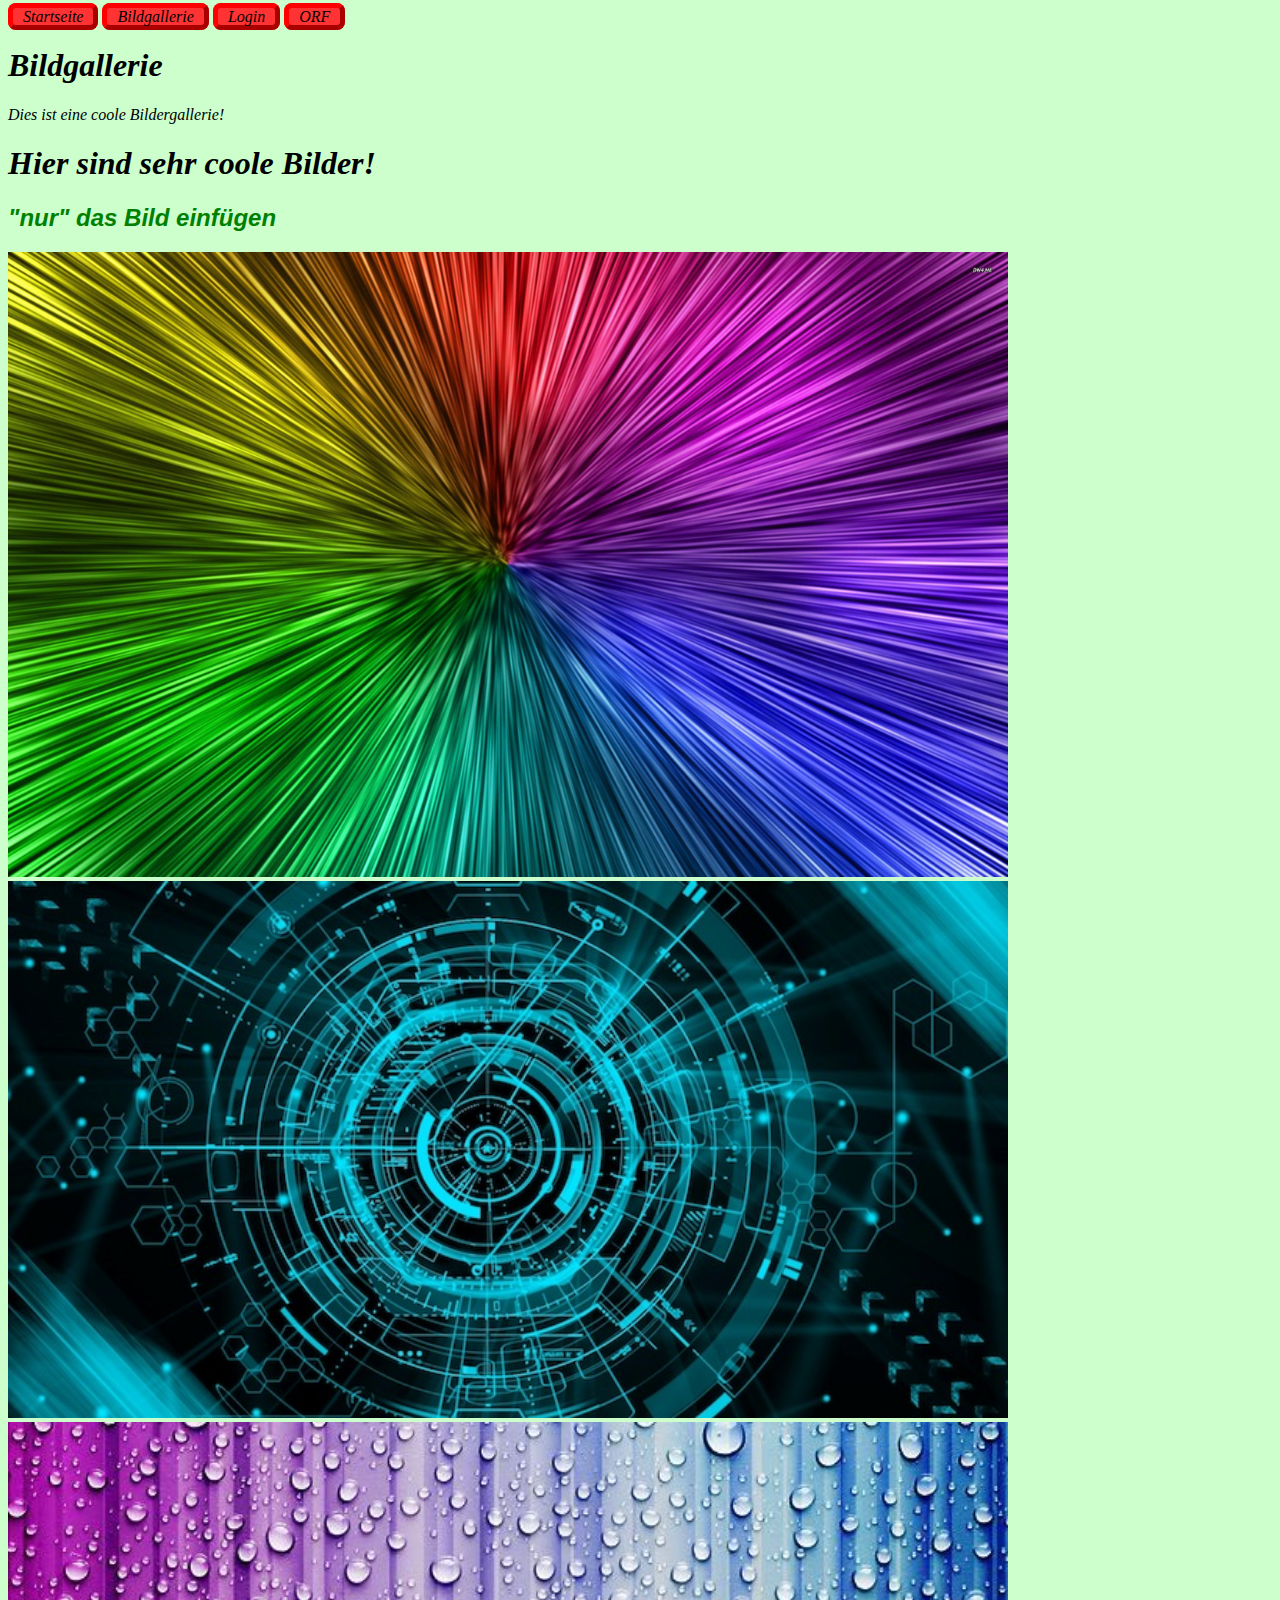
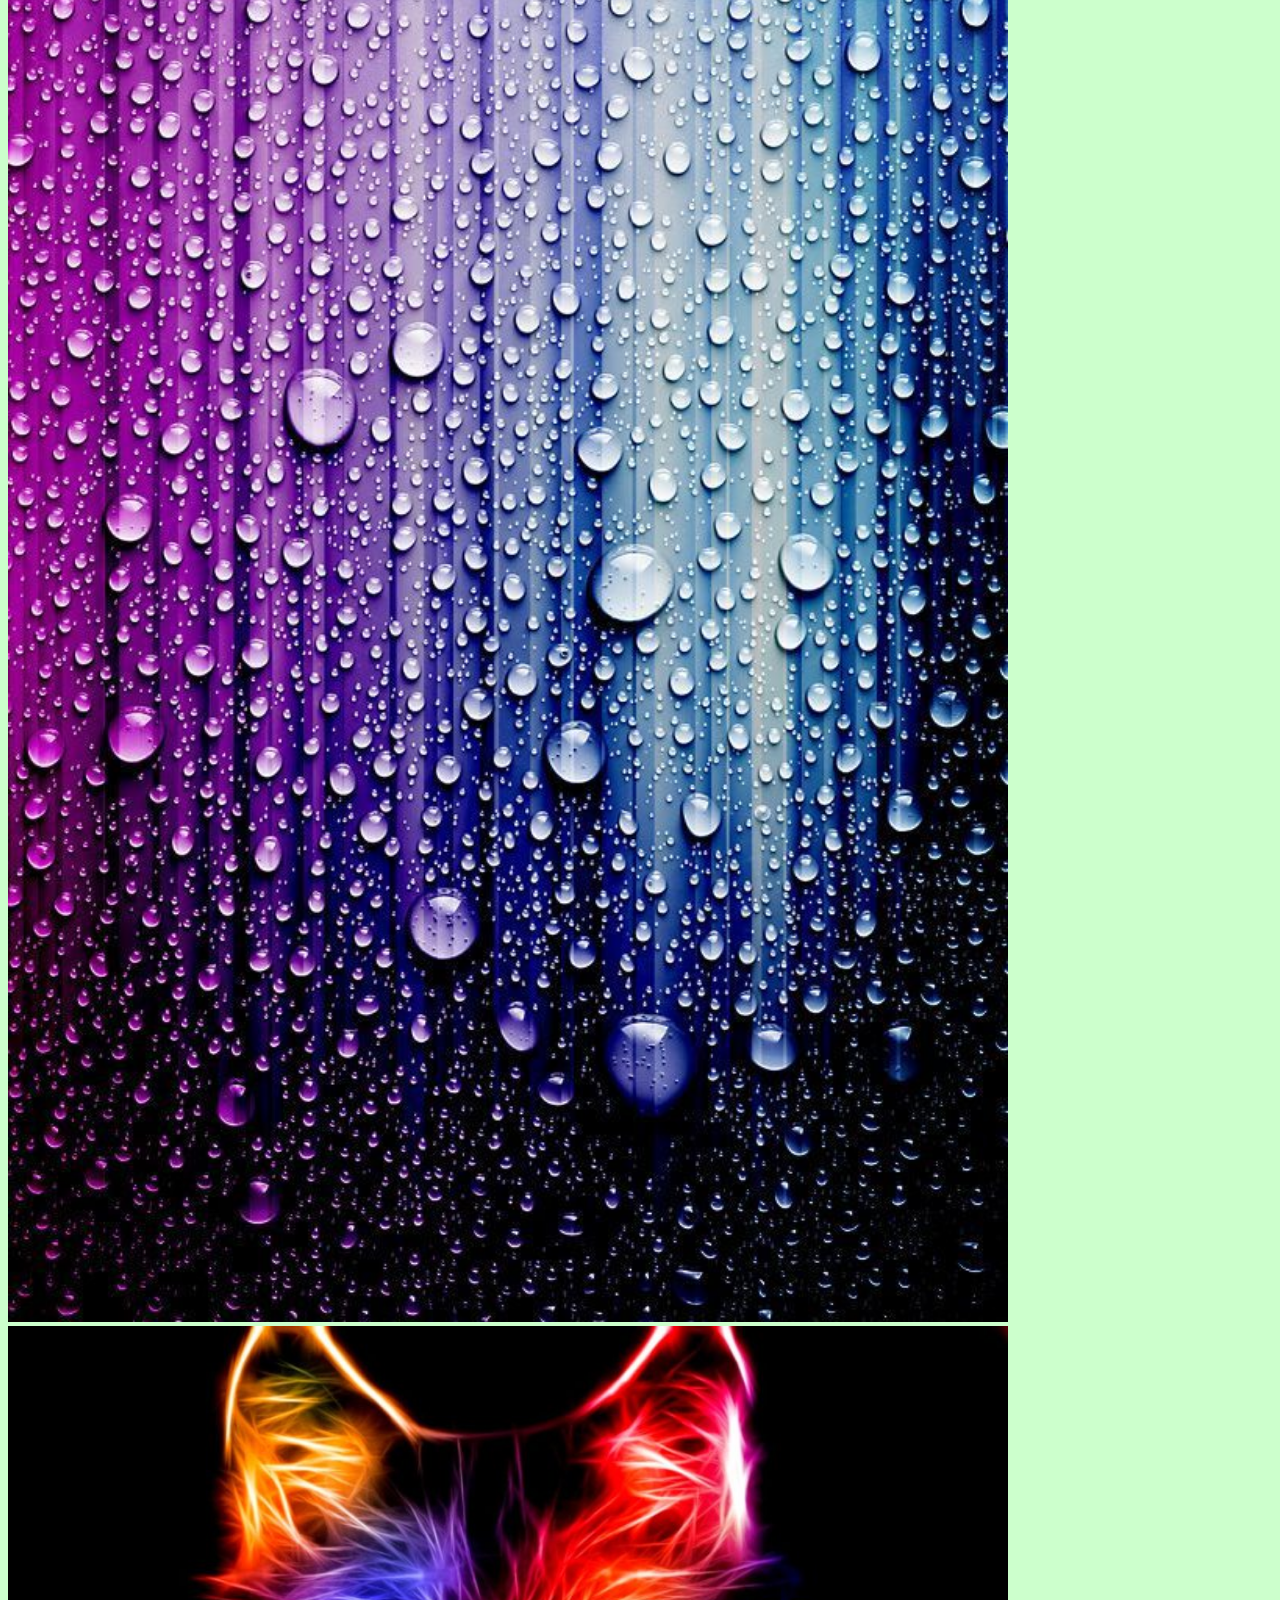
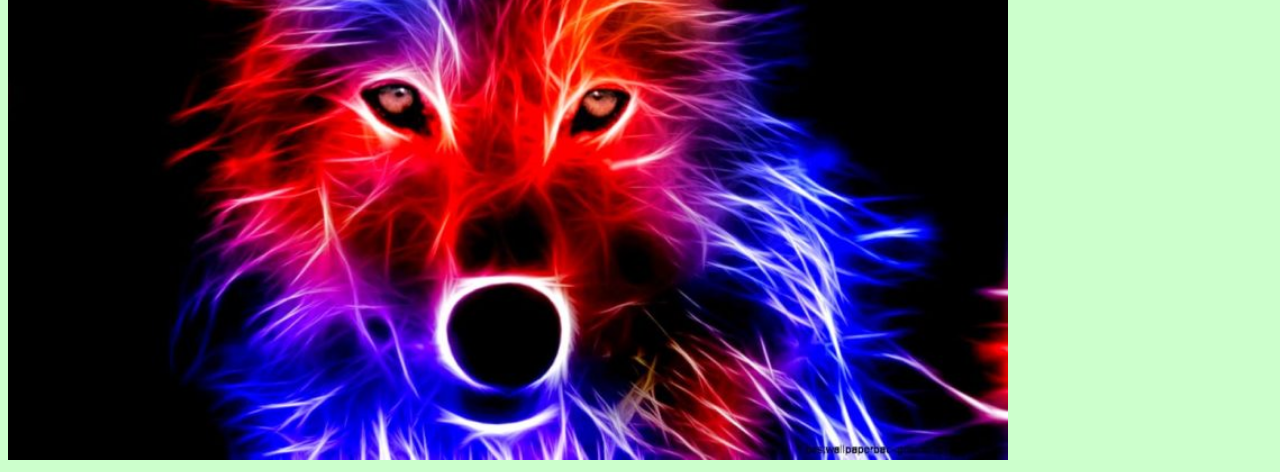
==== gallerie.html @ 313b784e "Website Test" ====
<!DOCTYPE html>
<html>

<head>
    <title>
        Gallerie
    </title>

    <meta charset="UTF-8" />
    <meta name="description" content="" />
    <meta name="author" content="" />
    <meta name="keywords" content="" />
    
    <link href="css/style.css" type="text/css" rel="stylesheet" />
    
</head>

<body>
    <nav>
        <ul>
            <li><a href="index.html">Startseite</a></li>
            <li><a href="gallerie.html">Bildgallerie</a></li>
            <li><a href="login.html">Login</a></li>
            <li><a href="https://www.orf.at" target="_blank">ORF</a></li>
        </ul>
    </nav>






    <h1>Bildgallerie</h1>    
    <!-- Das ist Kommentar -->
    <p>Dies ist eine coole Bildergallerie!</p>
    
    <h1>Hier sind sehr coole Bilder!</h1>
    
    <h2>"nur" das Bild einfügen</h2>
    
    <img src="pics/farben.jpg" alt="Farben" title="Farben" width="1000" height="625" style="border: 0px;" />
    <img src="pics/technic.jpg" alt="technik" title="technic" width="1000" height="537" style="border: 0px;" />
    <img src="pics/waterdrops.jpg" alt="waterdrops" title="wassertropfen" width="1000" height="1500" style="border: 0px;" />
    <img src="pics/wolf.jpg" alt="hier sollte ein wolf sein" title="wolf" width="1000" height="734" style="border: 0px;" />
    
    

</body>
</html>
---- css/style.css ----
body
{
    background-color: #ccffcc;
    font-size: 1em;
    font-family: ISOCPEUR, fantasy;
    font-style: italic;

}
h1 {
    font-size: 2em;
    /* font-size: 120%; */
}

h2 {
    font-size: 1.5em;
    font-family: Arial, Verdana, Helvetica, sans-serif;
    color: green;
}

.header7 {
    color: #FF0000;
    border-bottom: dotted 3px #ff0000;
}


.box {
    border-style: dotted dashed solid double;
    border-width: 5px 20px;
    border-color: #DDB74D;
    background-color: #D36821;
    color: #6C3611;
    width: 500px;
    height: 250px;
    margin: 10px auto;
    padding: 10px;
    text-align: justify;
}

ul {
    list-style-type: "=> ";
}
ul ul{
    list-style-type: disc;
}
ul ul ul {
    list-style-type: "> ";
}

ol {
    list-style-type: upper-roman;
}

ol ol {
    list-style-type: lower-roman;
}
nav * {
    margin: 0;
    padding: 0;
}
nav ul {
    list-style-type: none;
}
nav li {
    display: inline-block;
}
nav a {
    text-decoration: none;
    border: outset 5px red;
    background-color: #ff3333;
    color: black;
    border-radius: 0.5em;
    padding: 0 10px 0 10px;
    
}
nav a:hover {
    color: white;
}
nav a:active {
    border: inset 5px red;
    padding: 0 8px 0 12px;
    
}
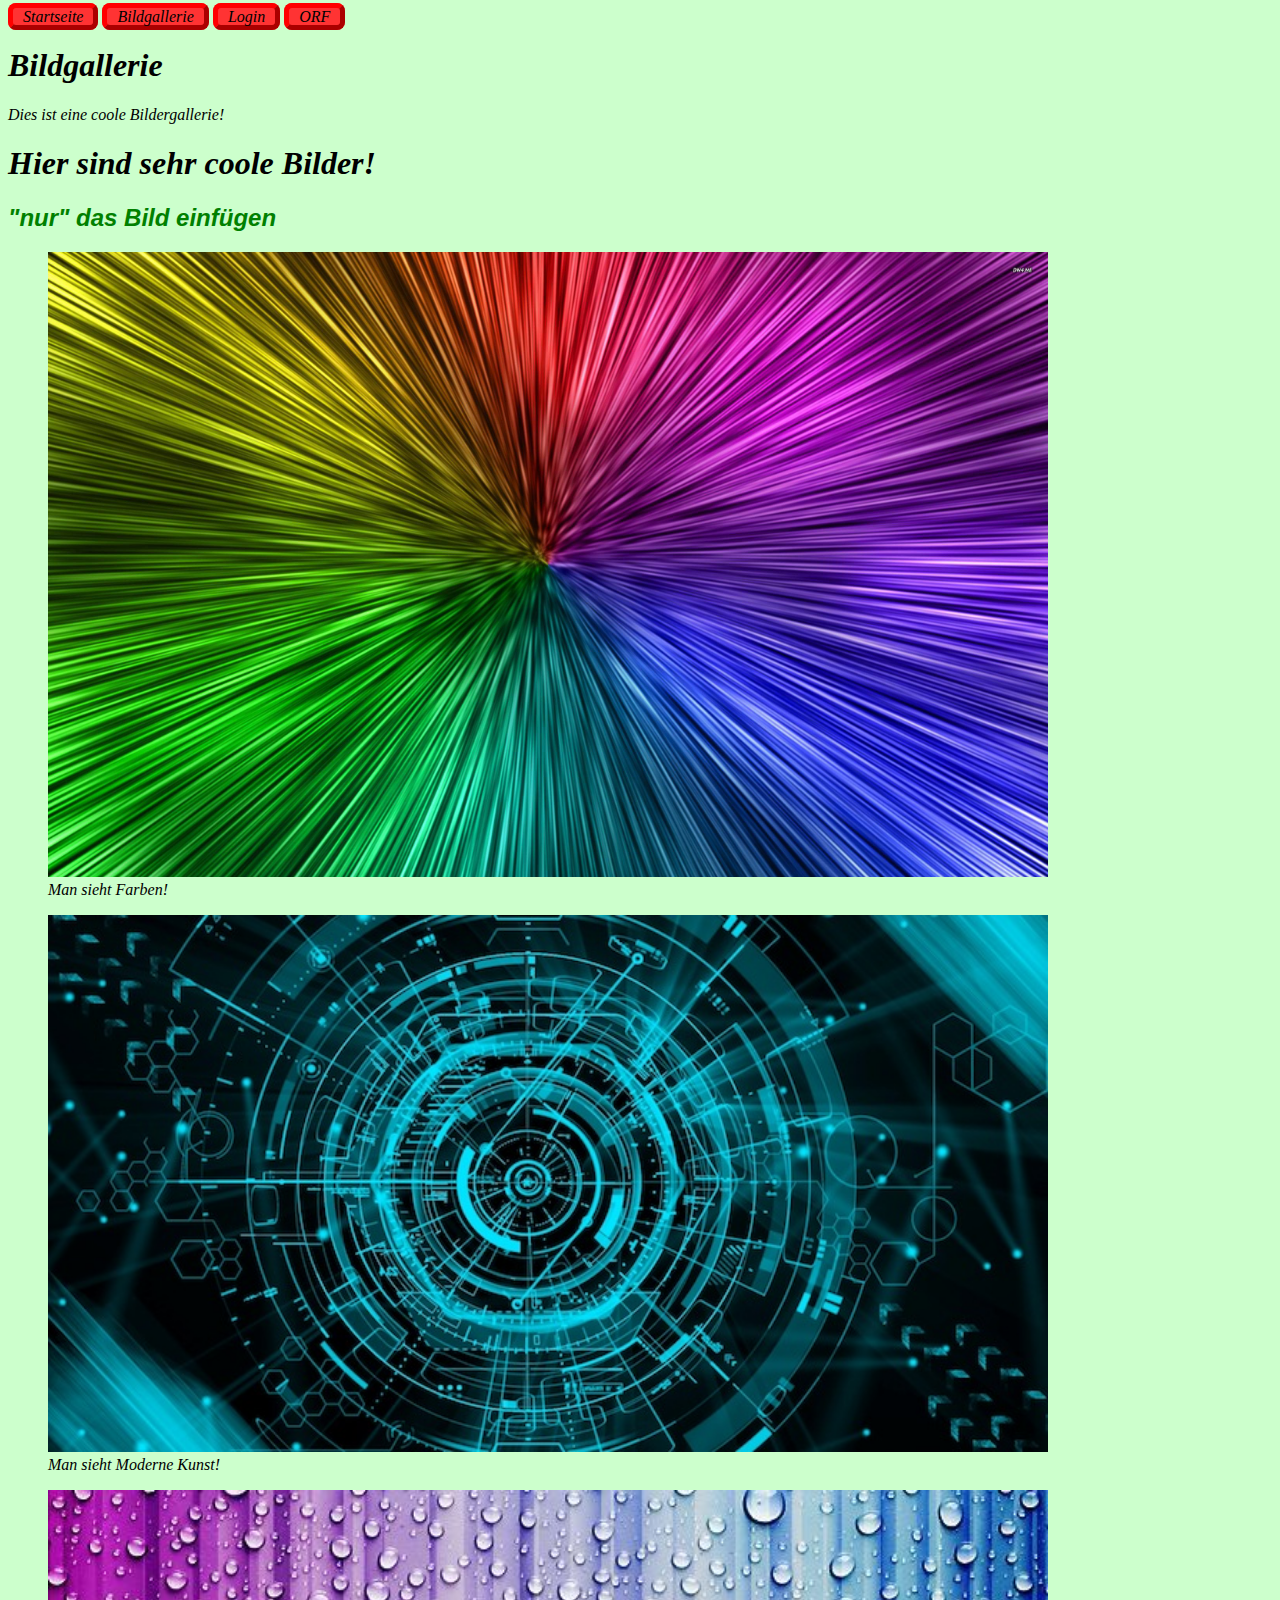
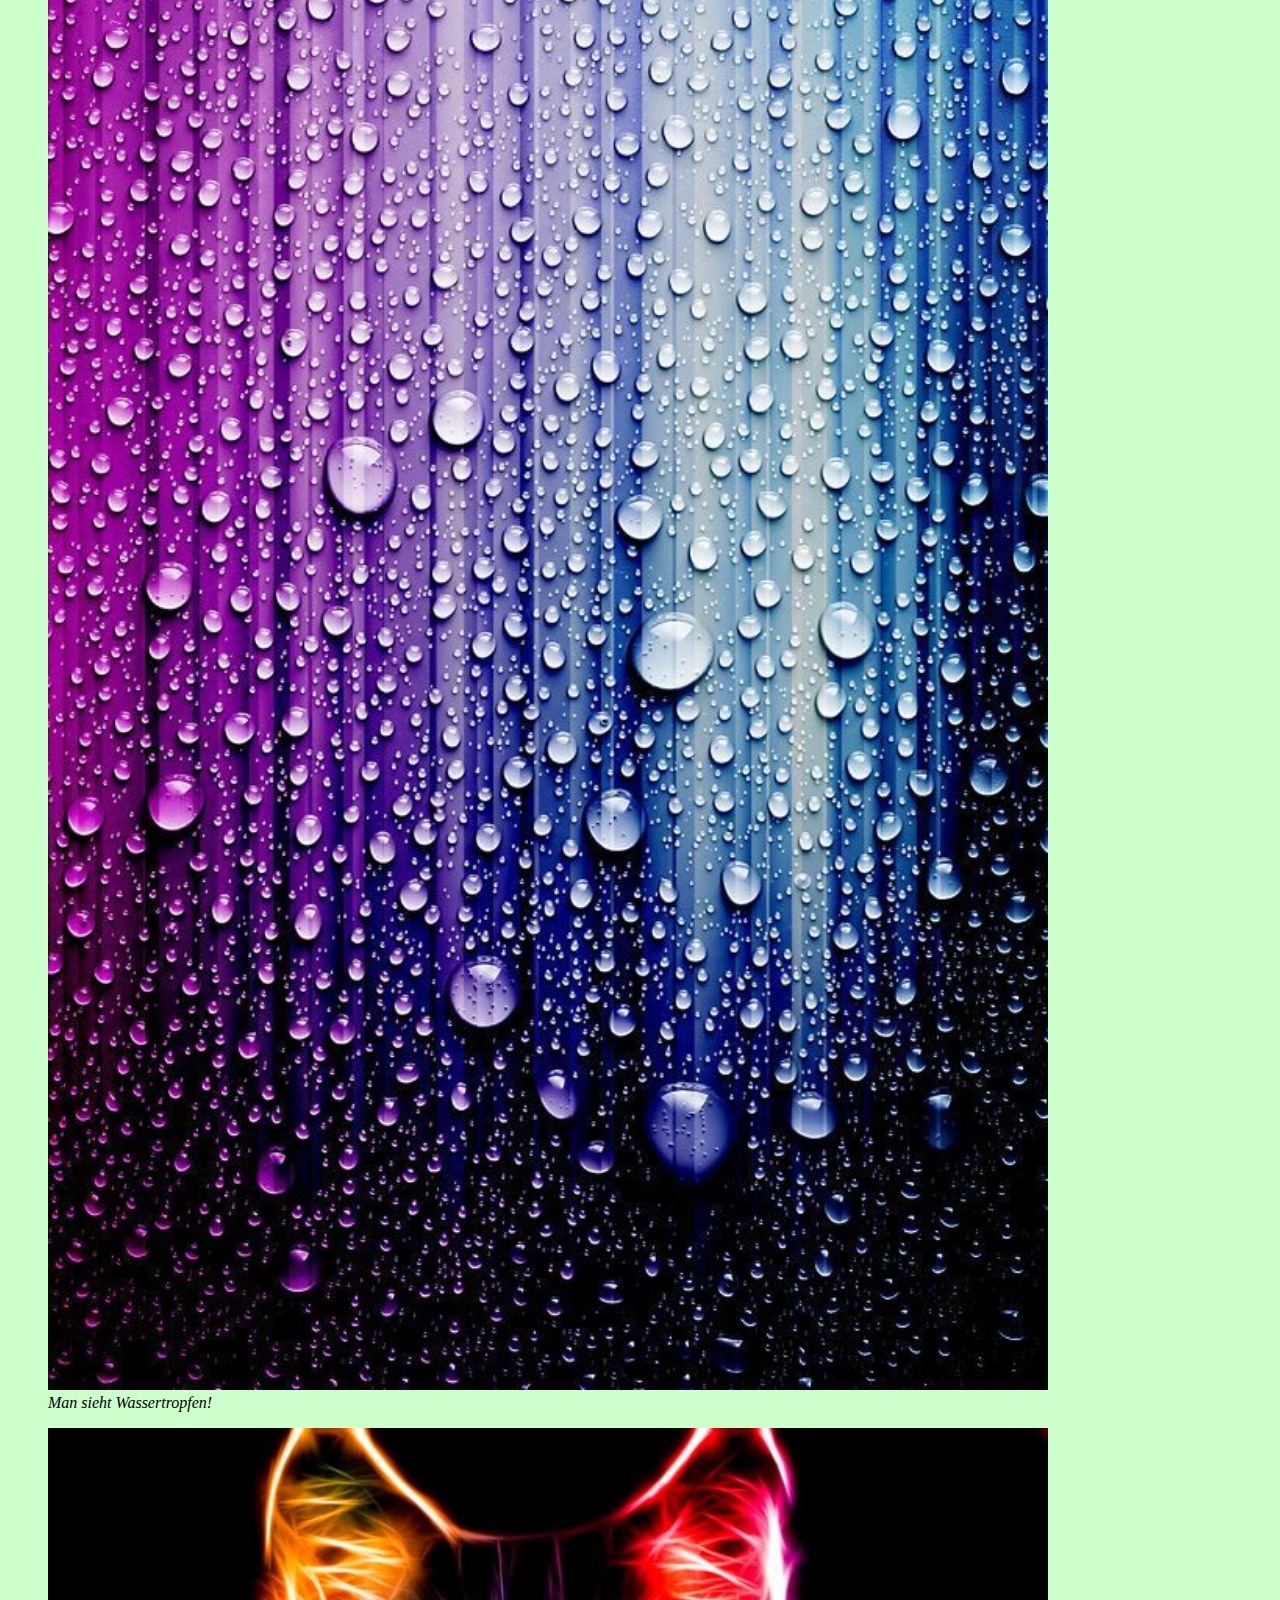
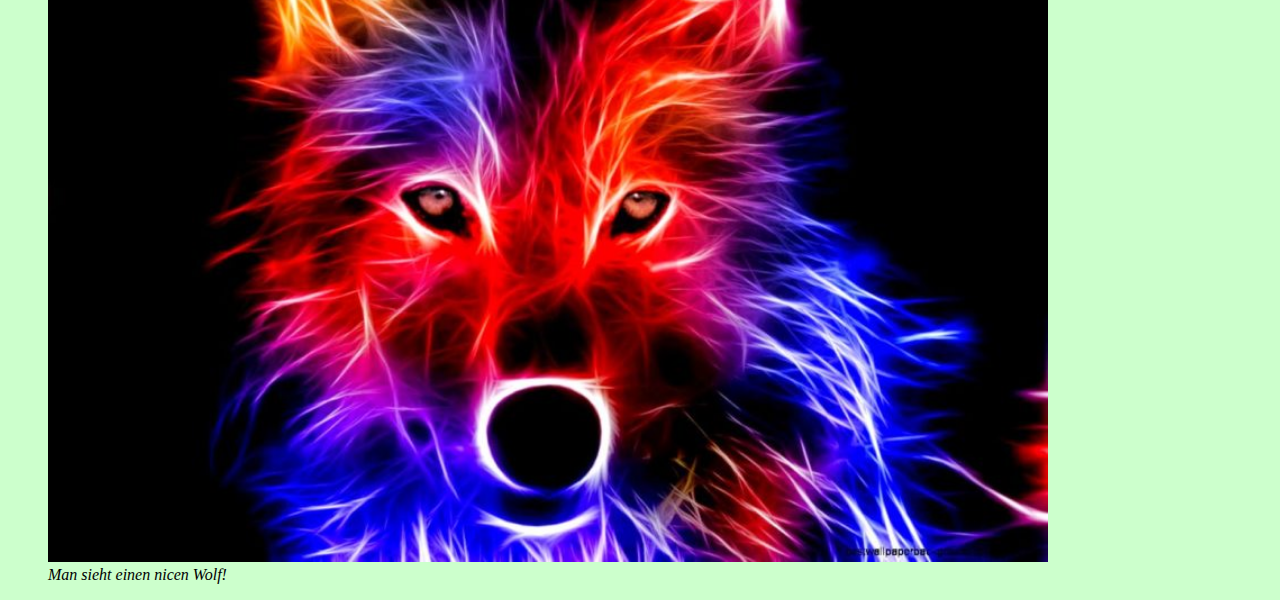
==== commit 21f0a574: "Website" ====
--- a/gallerie.html
+++ b/gallerie.html
@@ -37,11 +37,29 @@
     <h1>Hier sind sehr coole Bilder!</h1>
     
     <h2>"nur" das Bild einfügen</h2>
+    <figure>
+    <img src="pics/farben.jpg" alt="Farben" title="Farben" width="1000" height="625" style="border: 0px;" />
+    <figcaption>Man sieht Farben!</figcaption>
+    </figure>
     
-    <img src="pics/farben.jpg" alt="Farben" title="Farben" width="1000" height="625" style="border: 0px;" />
-    <img src="pics/technic.jpg" alt="technik" title="technic" width="1000" height="537" style="border: 0px;" />
+    <figure>
+    <img src="pics/technic.jpg" alt="technik" title="technic" width="1000" height="537" style="border: 0px;" />    
+    <figcaption>Man sieht Moderne Kunst!</figcaption>
+    </figure>
+    
+    <figure>
     <img src="pics/waterdrops.jpg" alt="waterdrops" title="wassertropfen" width="1000" height="1500" style="border: 0px;" />
+    <figcaption>Man sieht Wassertropfen!</figcaption>
+    </figure>
+    
+    <figure>
     <img src="pics/wolf.jpg" alt="hier sollte ein wolf sein" title="wolf" width="1000" height="734" style="border: 0px;" />
+    <figcaption>Man sieht einen nicen Wolf!</figcaption>
+    </figure>
+    
+    
+    
+    
     
     
 
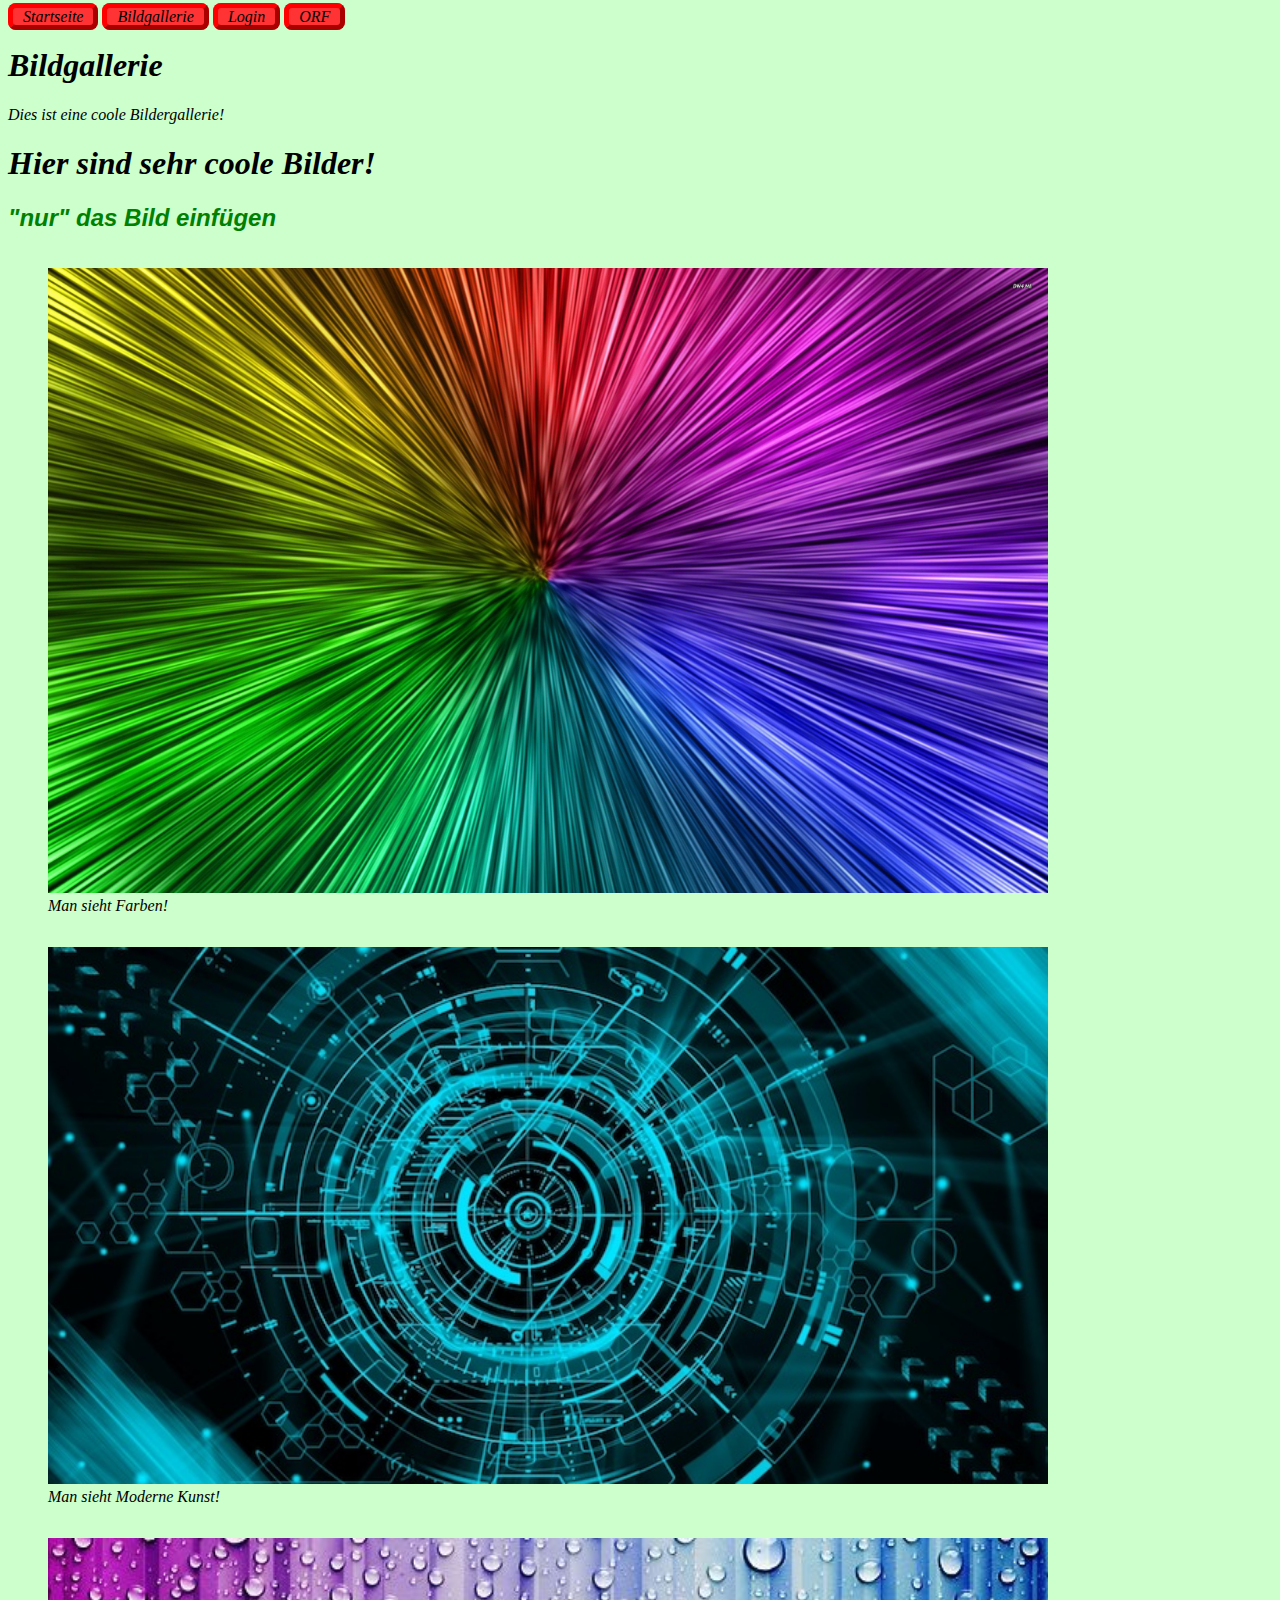
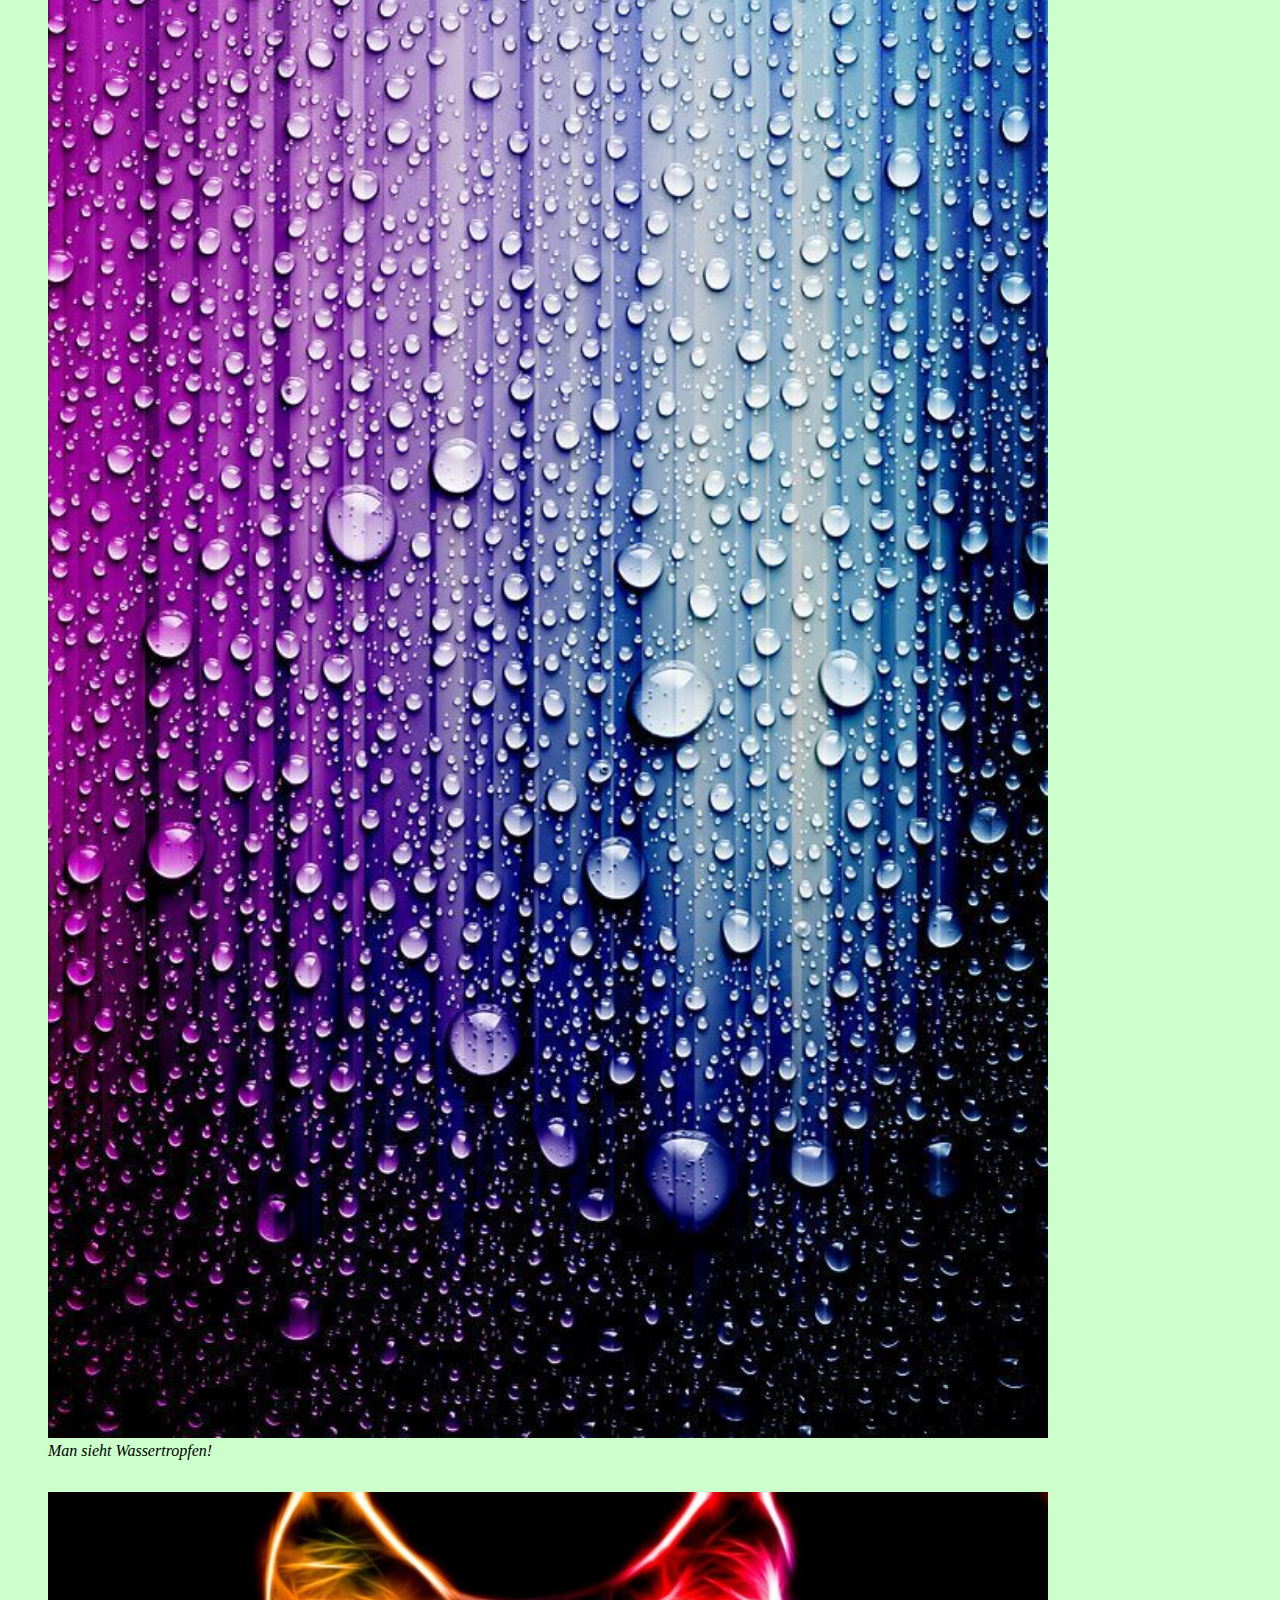
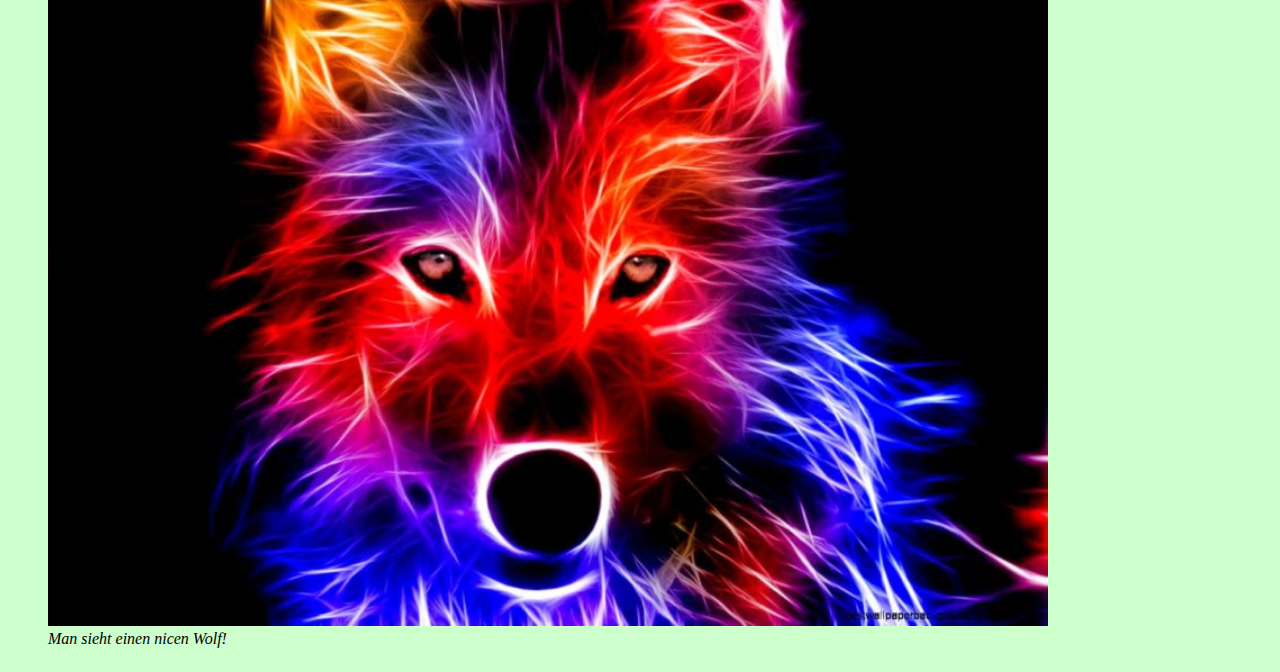
==== commit 0b12b977: "commit" ====
--- a/gallerie.html
+++ b/gallerie.html
@@ -37,6 +37,7 @@
     <h1>Hier sind sehr coole Bilder!</h1>
     
     <h2>"nur" das Bild einfügen</h2>
+    
     <figure>
     <img src="pics/farben.jpg" alt="Farben" title="Farben" width="1000" height="625" style="border: 0px;" />
     <figcaption>Man sieht Farben!</figcaption>
--- a/css/style.css
+++ b/css/style.css
@@ -84,6 +84,10 @@
     
 }
 
+figure {
+    display: inline-block;
+    vertical-align: top;
+}
 
 
 
@@ -99,3 +103,4 @@
 
 
 
+
